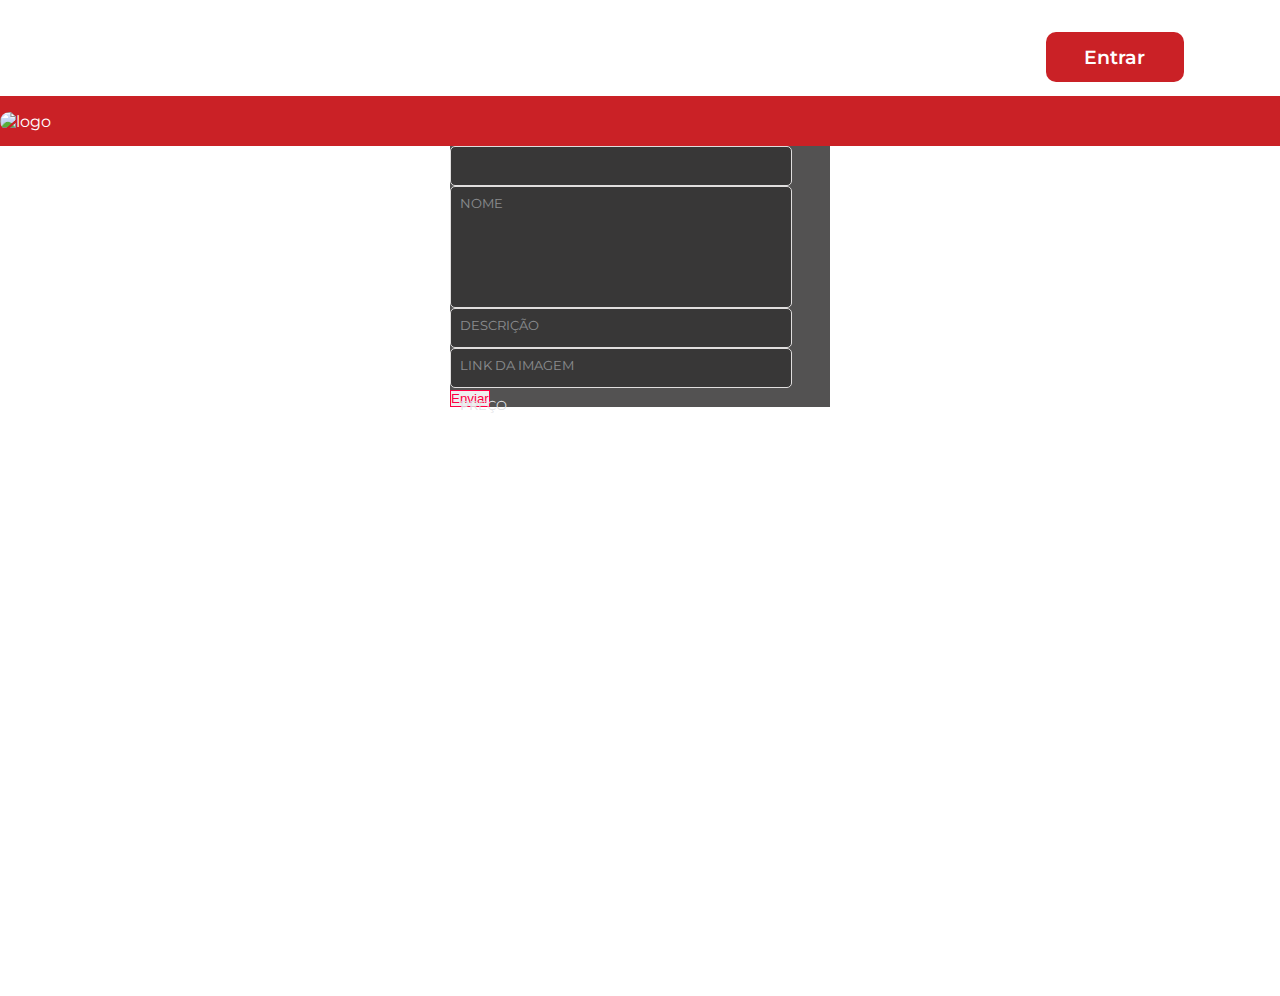
==== pages/cadastroProd.html @ 63c70119 "Página-CadastroProd" ====
<!DOCTYPE html>
<html lang="en">

<head>
    <meta charset="UTF-8">
    <meta http-equiv="X-UA-Compatible" content="IE=edge">
    <meta name="viewport" content="width=device-width, initial-scale=1.0">

    <link rel="icon" type="image/png" sizes="32x32" href="../assets/img/sushi-icon.png" />
    <link href="https://cdn.jsdelivr.net/npm/bootstrap@5.1.3/dist/css/bootstrap.min.css" rel="stylesheet" integrity="sha384-1BmE4kWBq78iYhFldvKuhfTAU6auU8tT94WrHftjDbrCEXSU1oBoqyl2QvZ6jIW3" crossorigin="anonymous">
    <link rel="stylesheet" href="/assets/css/style.css">
    <link rel="stylesheet" href="/assets/css/header.css">
    <link rel="stylesheet" href="/assets/css/cadastroProd.css">

    <title>Cadastro de produtos</title>

</head>

<body>
    <header class="mb-5 faixa">
        <a href="#"><img class="logo" src="../assets/img/logo.jpg" alt="logo" /></a>
        <a class="botao-entrar" href="../pages/login.html">Entrar</a>
    </header>

    <div class="container">
        <form action="" class="p-4 formClass">
            <div class="mb-3 input-bx">
                <input type="text" required="required" class="black" />
                <span>Nome</span>
            </div>
            <div class="mb-3 input-bx">
                <input type="text" required="required" class="black area" />
                <span>Descrição</span>
            </div>
            <div class="mb-3 input-bx">
                <input type="text" required="required" class="black" />
                <span>Link da Imagem</span>
            </div>
            <div class="mb-4 input-bx">
                <input type="text" required="required" class="black" />
                <span>Preço</span>
            </div>
            <div class="text-center">
                <button type="button" class="btn btn-outline-danger mb-3 btnSucess">
                  Enviar
                </button>
            </div>
        </form>
    </div>
    <script src="https://cdn.jsdelivr.net/npm/bootstrap@5.1.3/dist/js/bootstrap.bundle.min.js" integrity="sha384-ka7Sk0Gln4gmtz2MlQnikT1wXgYsOg+OMhuP+IlRH9sENBO0LRn5q+8nbTov4+1p" crossorigin="anonymous"></script>
</body>

</html>
---- assets/css/style.css ----
@import url('https://fonts.googleapis.com/css2?family=Montserrat:wght@400;500;600;700;800;900&display=swap');

:root {
  --preto: hsl(0, 0%, 0%);
  --preto-translucido: hsla(0, 0%, 0%, 0.5);
  --cinza-escuro: hsl(0, 0%, 12%);
  --cinza: hsl(60, 0%, 40%);
  --cinza-claro: hsl(120, 1%, 67%);
  --cinza-muito-claro: hsl(150, 1%, 42%);
  --vermelho: hsl(358, 72%, 46%);
  --vermelho-escuro: hsl(359, 85%, 31%);
  --branco: rgb(255, 255, 255);
}

html {
  width: 100vw;
  height: 100vh;

  background: url("../img/bg.png");
  background-repeat: no-repeat;
  background-size: cover;

  font-family: 'Montserrat', sans-serif;
}

main {
  margin: 0 5em 0 5em;
}

* {
  scrollbar-width: thin;
  scrollbar-color: var(--cinza-muito-claro) var(--cinza-escuro);
}

*::-webkit-scrollbar {
  width: 5px;
}

*::-webkit-scrollbar-track {
  background: var(--cinza-escuro);
}

*::-webkit-scrollbar-thumb {
  background-color: var(--cinza-muito-claro);
  border-radius: 20px;
}
---- assets/css/header.css ----
header {
  display: flex;
  justify-content: space-between;

  max-width: 100vw;
  height: 128px;

  margin-top: 6em;

  /* border: 1px solid greenyellow; */
}

.faixa {
  display: flex;
  align-self: center;
  justify-content: space-between;

  width: 100%;
  height: 50px;
  background-color: var(--vermelho);
}

a {
  display: flex;
  align-items: center;
  justify-content: space-around;

  text-decoration: none;
  color: var(--branco);

  cursor: pointer;

  margin: .3em 0 .3em 0;
  padding-right: 1em;
}

nav a:hover {
  background-color: var(--vermelho-escuro);
  border-radius: 999px;
  
  transition: all .1s ease-in-out;
  transform: scale(1.1);
} 

nav a img {
  margin-right: .5em;
}

.img-logo {
  align-self: center;
  width: 128px;
  height: 128px;
  border-radius: 999px;

  margin-left: 5em;
}

.botao-entrar {
  display: flex;
  justify-content: center;

  font-weight: 600;
  font-size: 1.2em;

  height: 50px;
  width: 100px;

  border-radius: 10px;
  background-color: var(--vermelho);

  margin-right: 5em;
  padding-left: 1em;

  transform: translateY(-70px);
}

.menu {
  display: flex;
  justify-content: space-between;
  align-self: center;

  width: 700px;
  height: 50px;

  background-color: var(--vermelho);
}
---- assets/css/cadastroProd.css ----
@import url('https://fonts.googleapis.com/css2?family=Fasthand&family=Montserrat:wght@200&family=Roboto&display=swap');
* {
    margin: 0;
    padding: 0;
}

body {
    background-image: url(/assets/img/bg.png);
    background-repeat: no-repeat;
    background-size: cover;
    background-position: right;
    color: white;
    min-height: 100vh;
    max-width: 100%;
}

.logo {
    width: 120px;
    border-radius: 999px;
}

.formClass {
    width: 380px;
    background-color: #131212ba;
}

.container {
    display: flex;
    justify-content: center;
}

.area {
    height: 100px;
}

.black {
    background-color: #13121269;
}

.btnSucess {
    color: #ff0043;
    border: 1px solid #ff0043;
}

.btnSucess:hover {
    background-color: #ff0043;
    color: #fff;
    border: 1px solid #ff0043;
}

.input-bx {
    position: relative;
    width: 320px;
}

.input-bx input {
    width: 100%;
    padding: 10px;
    border: 1px solid #e0dede;
    border-radius: 5px;
    outline: none;
    font-size: 1rem;
    transition: 0.5s;
}

.input-bx span {
    position: absolute;
    left: 0;
    padding: 10px;
    font-size: 0.80rem;
    color: #dfe2e6;
    text-transform: uppercase;
    pointer-events: none;
    transition: 0.5s;
}

.input-bx input:valid~span,
.input-bx input:focus~span {
    color: #fbfbfe;
    transform: translateX(10px) translateY(-7px);
    font-size: 0.65rem;
    font-weight: 600;
    padding: 0 10px;
    background: #13121269;
    letter-spacing: 0.1rem;
}

.input-bx input:valid,
.input-bx input:focus {
    color: #ffffff;
    border: 2px solid #13121269;
}
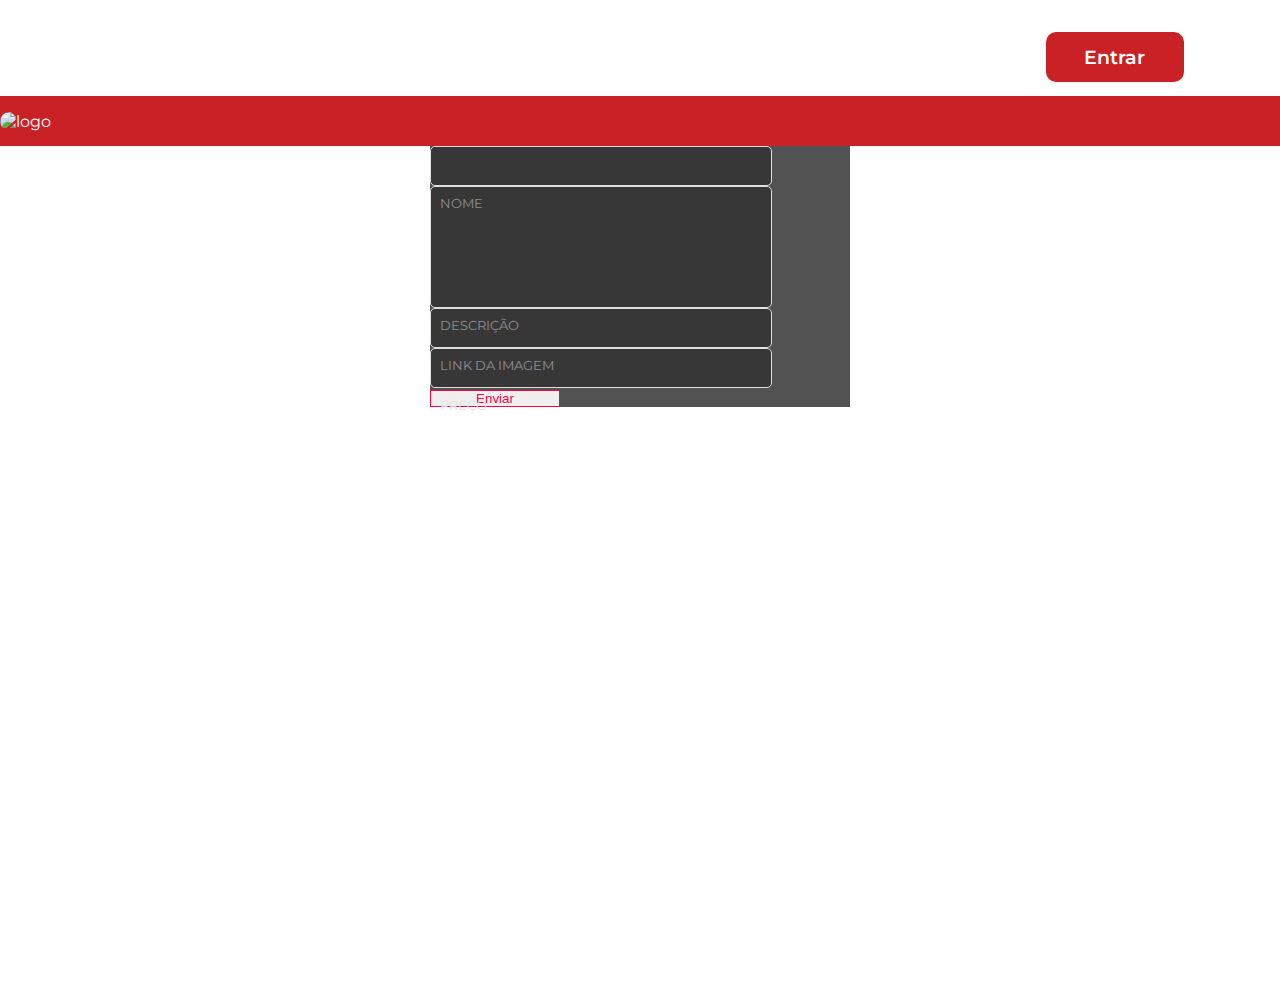
==== commit f9017936: "atualização-CadastroProd" ====
--- a/pages/cadastroProd.html
+++ b/pages/cadastroProd.html
@@ -23,8 +23,8 @@
     </header>
 
     <div class="container">
-        <form action="" class="p-4 formClass">
-            <div class="mb-3 input-bx">
+        <form action="" class="p-5 formClass">
+            <div class="mb-3 mt-3 input-bx">
                 <input type="text" required="required" class="black" />
                 <span>Nome</span>
             </div>
@@ -36,7 +36,7 @@
                 <input type="text" required="required" class="black" />
                 <span>Link da Imagem</span>
             </div>
-            <div class="mb-4 input-bx">
+            <div class="mb-5 input-bx">
                 <input type="text" required="required" class="black" />
                 <span>Preço</span>
             </div>
--- a/assets/css/cadastroProd.css
+++ b/assets/css/cadastroProd.css
@@ -20,7 +20,7 @@
 }
 
 .formClass {
-    width: 380px;
+    width: 420px;
     background-color: #131212ba;
 }
 
@@ -38,6 +38,7 @@
 }
 
 .btnSucess {
+    width: 130px;
     color: #ff0043;
     border: 1px solid #ff0043;
 }
@@ -81,12 +82,12 @@
     font-size: 0.65rem;
     font-weight: 600;
     padding: 0 10px;
-    background: #13121269;
+    background: #19171734;
     letter-spacing: 0.1rem;
 }
 
 .input-bx input:valid,
 .input-bx input:focus {
     color: #ffffff;
-    border: 2px solid #13121269;
+    border: 2px solid #201e1e9a;
 }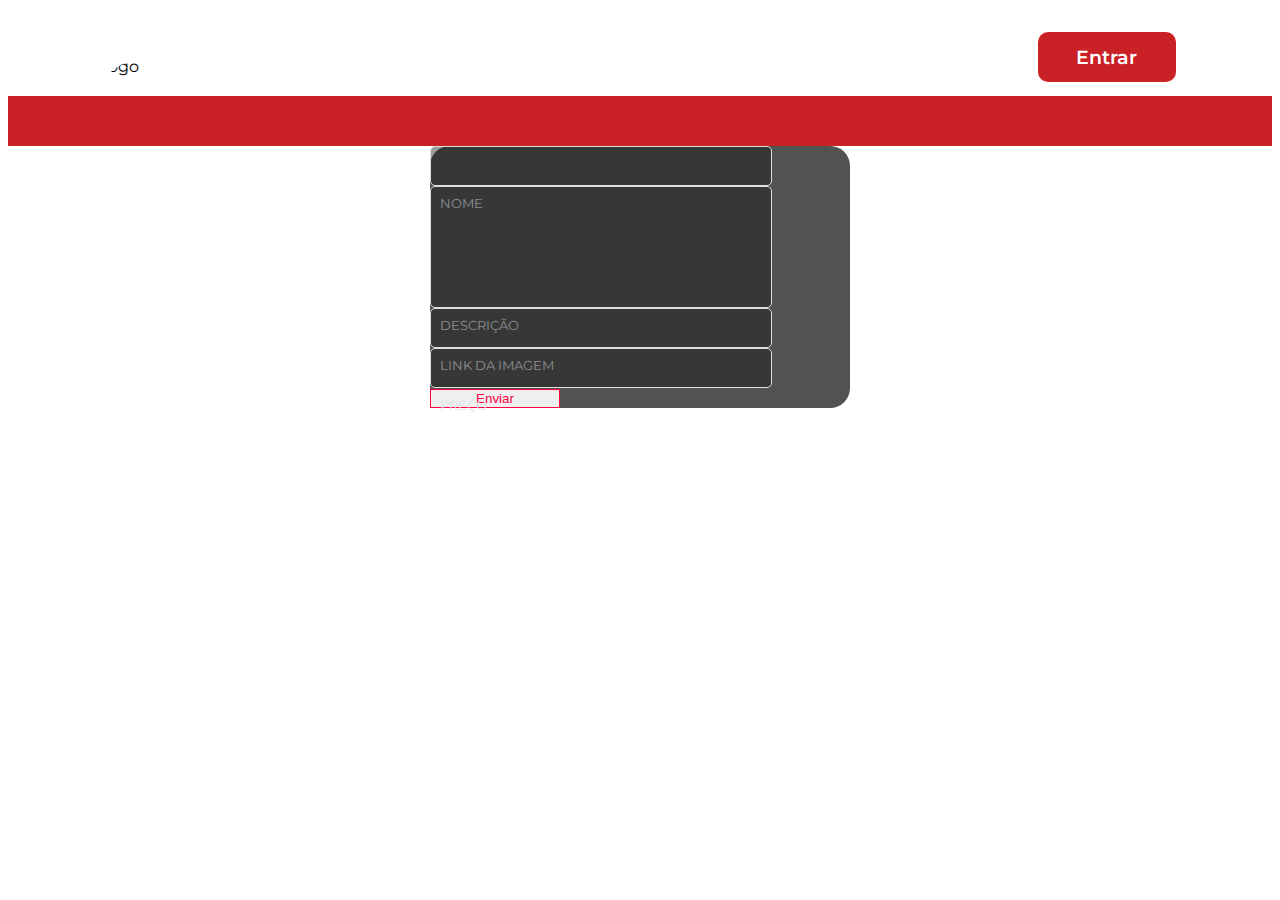
==== commit 6282c3ae: "xD" ====
--- a/pages/cadastroProd.html
+++ b/pages/cadastroProd.html
@@ -1,53 +1,54 @@
 <!DOCTYPE html>
 <html lang="en">
-
-<head>
-    <meta charset="UTF-8">
-    <meta http-equiv="X-UA-Compatible" content="IE=edge">
-    <meta name="viewport" content="width=device-width, initial-scale=1.0">
+  <head>
+    <meta charset="UTF-8" />
+    <meta http-equiv="X-UA-Compatible" content="IE=edge" />
+    <meta name="viewport" content="width=device-width, initial-scale=1.0" />
 
     <link rel="icon" type="image/png" sizes="32x32" href="../assets/img/sushi-icon.png" />
-    <link href="https://cdn.jsdelivr.net/npm/bootstrap@5.1.3/dist/css/bootstrap.min.css" rel="stylesheet" integrity="sha384-1BmE4kWBq78iYhFldvKuhfTAU6auU8tT94WrHftjDbrCEXSU1oBoqyl2QvZ6jIW3" crossorigin="anonymous">
-    <link rel="stylesheet" href="/assets/css/style.css">
-    <link rel="stylesheet" href="/assets/css/header.css">
-    <link rel="stylesheet" href="/assets/css/cadastroProd.css">
+
+    <link rel="stylesheet" href="../assets/css/reset.css" />
+
+    <link href="https://cdn.jsdelivr.net/npm/bootstrap@5.1.3/dist/css/bootstrap.min.css" rel="stylesheet" integrity="sha384-1BmE4kWBq78iYhFldvKuhfTAU6auU8tT94WrHftjDbrCEXSU1oBoqyl2QvZ6jIW3" crossorigin="anonymous" />
+
+    <link rel="stylesheet" href="../assets/css/style.css" />
+    <link rel="stylesheet" href="../assets/css/header.css" />
+    <link rel="stylesheet" href="../assets/css/cadastroProd.css" />
 
     <title>Cadastro de produtos</title>
+  </head>
 
-</head>
-
-<body>
-    <header class="mb-5 faixa">
-        <a href="#"><img class="logo" src="../assets/img/logo.jpg" alt="logo" /></a>
-        <a class="botao-entrar" href="../pages/login.html">Entrar</a>
+  <body>
+    <header class="faixa">
+      <img class="img-logo" src="../assets/img/logo.jpg" alt="logo" />
+      <a class="botao-entrar" href="../pages/login.html">Entrar</a>
     </header>
 
-    <div class="container">
+    <main>
+      <div class="container mt-5">
         <form action="" class="p-5 formClass">
-            <div class="mb-3 mt-3 input-bx">
-                <input type="text" required="required" class="black" />
-                <span>Nome</span>
-            </div>
-            <div class="mb-3 input-bx">
-                <input type="text" required="required" class="black area" />
-                <span>Descrição</span>
-            </div>
-            <div class="mb-3 input-bx">
-                <input type="text" required="required" class="black" />
-                <span>Link da Imagem</span>
-            </div>
-            <div class="mb-5 input-bx">
-                <input type="text" required="required" class="black" />
-                <span>Preço</span>
-            </div>
-            <div class="text-center">
-                <button type="button" class="btn btn-outline-danger mb-3 btnSucess">
-                  Enviar
-                </button>
-            </div>
+          <div class="mb-3 mt-3 input-bx">
+            <input type="text" required="required" class="black" />
+            <span>Nome</span>
+          </div>
+          <div class="mb-3 input-bx">
+            <input type="text" required="required" class="black area" />
+            <span>Descrição</span>
+          </div>
+          <div class="mb-3 input-bx">
+            <input type="text" required="required" class="black" />
+            <span>Link da Imagem</span>
+          </div>
+          <div class="mb-5 input-bx">
+            <input type="text" required="required" class="black" />
+            <span>Preço</span>
+          </div>
+          <div class="text-center">
+            <button type="button" class="btn btn-outline-danger mb-3 btnSucess">Enviar</button>
+          </div>
         </form>
-    </div>
+      </div>
+    </main>
     <script src="https://cdn.jsdelivr.net/npm/bootstrap@5.1.3/dist/js/bootstrap.bundle.min.js" integrity="sha384-ka7Sk0Gln4gmtz2MlQnikT1wXgYsOg+OMhuP+IlRH9sENBO0LRn5q+8nbTov4+1p" crossorigin="anonymous"></script>
-</body>
-
-</html>+  </body>
+</html>
--- a/assets/css/cadastroProd.css
+++ b/assets/css/cadastroProd.css
@@ -1,93 +1,79 @@
-@import url('https://fonts.googleapis.com/css2?family=Fasthand&family=Montserrat:wght@200&family=Roboto&display=swap');
-* {
-    margin: 0;
-    padding: 0;
-}
+@import url("https://fonts.googleapis.com/css2?family=Fasthand&family=Montserrat:wght@200&family=Roboto&display=swap");
 
 body {
-    background-image: url(/assets/img/bg.png);
-    background-repeat: no-repeat;
-    background-size: cover;
-    background-position: right;
-    color: white;
-    min-height: 100vh;
-    max-width: 100%;
-}
-
-.logo {
-    width: 120px;
-    border-radius: 999px;
+  background-color: transparent;
 }
 
 .formClass {
-    width: 420px;
-    background-color: #131212ba;
+  width: 420px;
+  background-color: #131212ba;
+  border-radius: 20px;
 }
 
 .container {
-    display: flex;
-    justify-content: center;
+  display: flex;
+  justify-content: center;
 }
 
 .area {
-    height: 100px;
+  height: 100px;
 }
 
 .black {
-    background-color: #13121269;
+  background-color: #13121269;
 }
 
 .btnSucess {
-    width: 130px;
-    color: #ff0043;
-    border: 1px solid #ff0043;
+  width: 130px;
+  color: #ff0043;
+  border: 1px solid #ff0043;
 }
 
 .btnSucess:hover {
-    background-color: #ff0043;
-    color: #fff;
-    border: 1px solid #ff0043;
+  background-color: #ff0043;
+  color: #fff;
+  border: 1px solid #ff0043;
 }
 
 .input-bx {
-    position: relative;
-    width: 320px;
+  position: relative;
+  width: 320px;
 }
 
 .input-bx input {
-    width: 100%;
-    padding: 10px;
-    border: 1px solid #e0dede;
-    border-radius: 5px;
-    outline: none;
-    font-size: 1rem;
-    transition: 0.5s;
+  width: 100%;
+  padding: 10px;
+  border: 1px solid #e0dede;
+  border-radius: 5px;
+  outline: none;
+  font-size: 1rem;
+  transition: 0.5s;
 }
 
 .input-bx span {
-    position: absolute;
-    left: 0;
-    padding: 10px;
-    font-size: 0.80rem;
-    color: #dfe2e6;
-    text-transform: uppercase;
-    pointer-events: none;
-    transition: 0.5s;
+  position: absolute;
+  left: 0;
+  padding: 10px;
+  font-size: 0.8rem;
+  color: #dfe2e6;
+  text-transform: uppercase;
+  pointer-events: none;
+  transition: 0.5s;
 }
 
-.input-bx input:valid~span,
-.input-bx input:focus~span {
-    color: #fbfbfe;
-    transform: translateX(10px) translateY(-7px);
-    font-size: 0.65rem;
-    font-weight: 600;
-    padding: 0 10px;
-    background: #19171734;
-    letter-spacing: 0.1rem;
+.input-bx input:valid ~ span,
+.input-bx input:focus ~ span {
+  color: #fbfbfe;
+  transform: translateX(10px) translateY(-7px);
+  font-size: 0.65rem;
+  font-weight: 600;
+  padding: 0 10px;
+  background: #19171734;
+  letter-spacing: 0.1rem;
 }
 
 .input-bx input:valid,
 .input-bx input:focus {
-    color: #ffffff;
-    border: 2px solid #201e1e9a;
-}+  color: #ffffff;
+  border: 2px solid #201e1e9a;
+}
